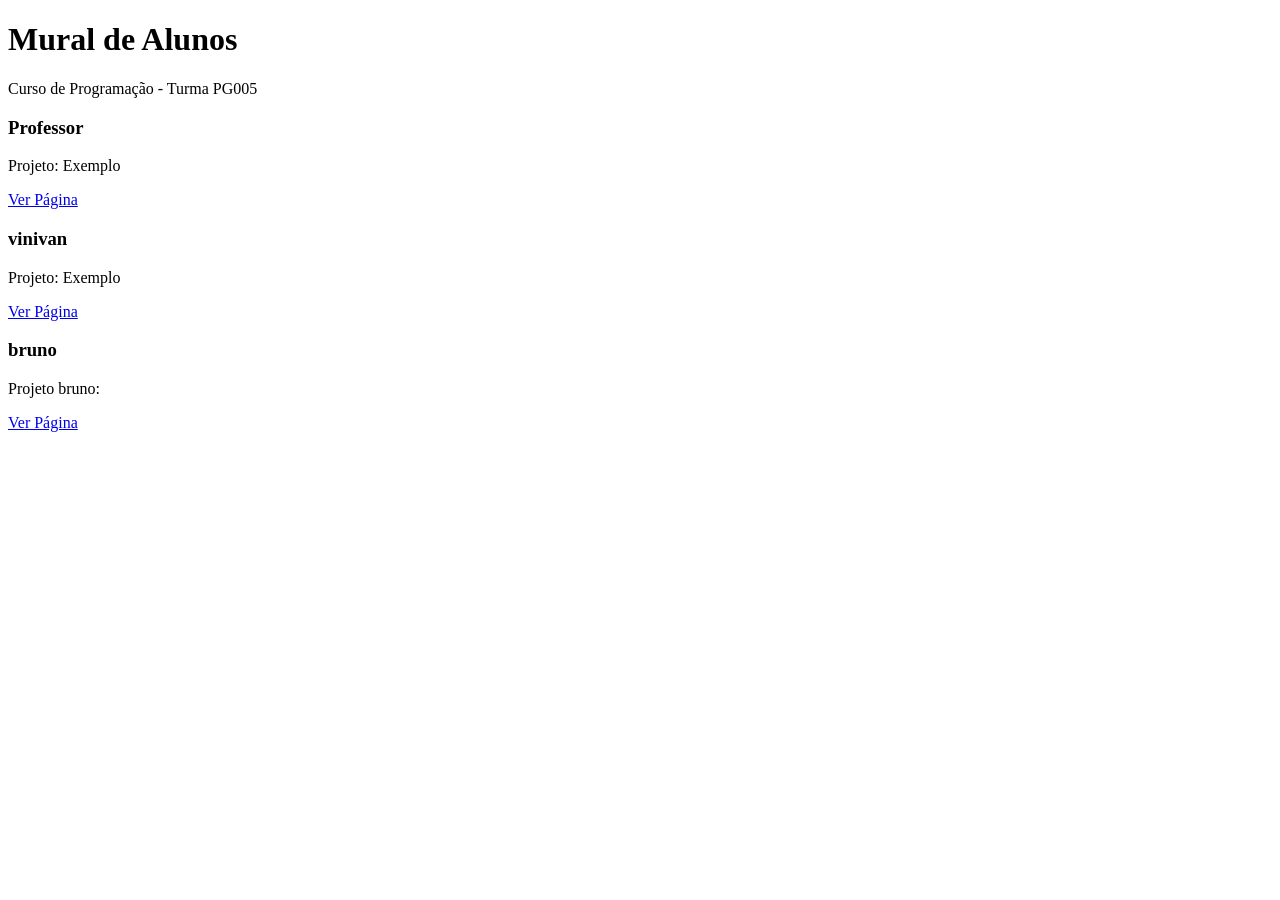
==== index.html @ 7a6cc393 "Revert "adicionei o meu"" ====
<!DOCTYPE html>
<html lang="pt-br">
<head>
    <meta charset="UTF-8">
    <meta name="viewport" content="width=device-width, initial-scale=1.0">
    <link rel="stylesheet" href="./css/styles.css">
    <title>Portal do Curso de Programação</title>
</head>
<body>

    <header>
        <h1>Mural de Alunos</h1>
        <p>Curso de Programação - Turma PG005</p>
    </header>

    <main class="container">
        
        <div class="student-card">
            <h3>Professor</h3>
            <p>Projeto: Exemplo</p>
            <a href="alunos/Professor/index.html" class="btn-link">Ver Página</a>
        </div>
        <div class="student-card">
            <h3>vinivan</h3>
            <p>Projeto: Exemplo</p>
            <a href="alunos/vinivan/index.html" class="btn-link">Ver Página</a>
        </div>
        <div class="student-card">
            <h3>bruno</h3>
            <p>Projeto bruno:</p>
            <a href="alunos/Professor/index.html" class="btn-link">Ver Página</a>
        </div>



    </main>

</body>
</html>
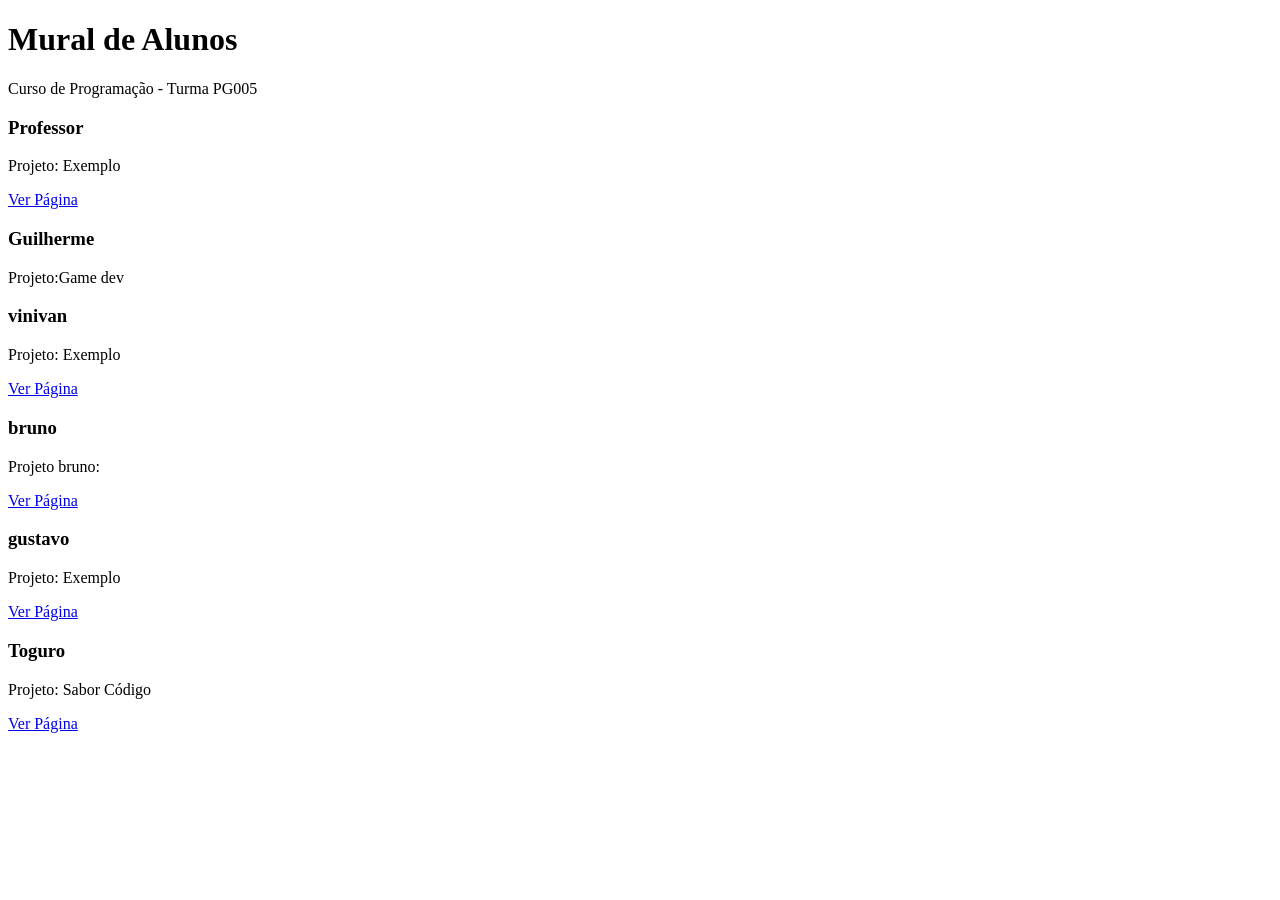
==== commit 55c77f55: "Merge pull request #4 from guicolorio1213/Guilherme add Guilherme" ====
--- a/index.html
+++ b/index.html
@@ -21,6 +21,8 @@
             <a href="alunos/Professor/index.html" class="btn-link">Ver Página</a>
         </div>
         <div class="student-card">
+            <h3>Guilherme</h3>
+            <p>Projeto:Game dev</p>
             <h3>vinivan</h3>
             <p>Projeto: Exemplo</p>
             <a href="alunos/vinivan/index.html" class="btn-link">Ver Página</a>
@@ -32,7 +34,17 @@
         </div>
 
 
+         <div class="student-card">
+            <h3>gustavo</h3>
+            <p>Projeto: Exemplo</p>
+            <a href="alunos/gustavo/index.html" class="btn-link">Ver Página</a>
+        </div>
 
+        <div class="student-card">
+            <h3>Toguro</h3>
+            <p>Projeto: Sabor Código</p>
+            <a href="alunos/Toguro/index.html" class="btn-link">Ver Página</a>
+        </div>
     </main>
 
 </body>
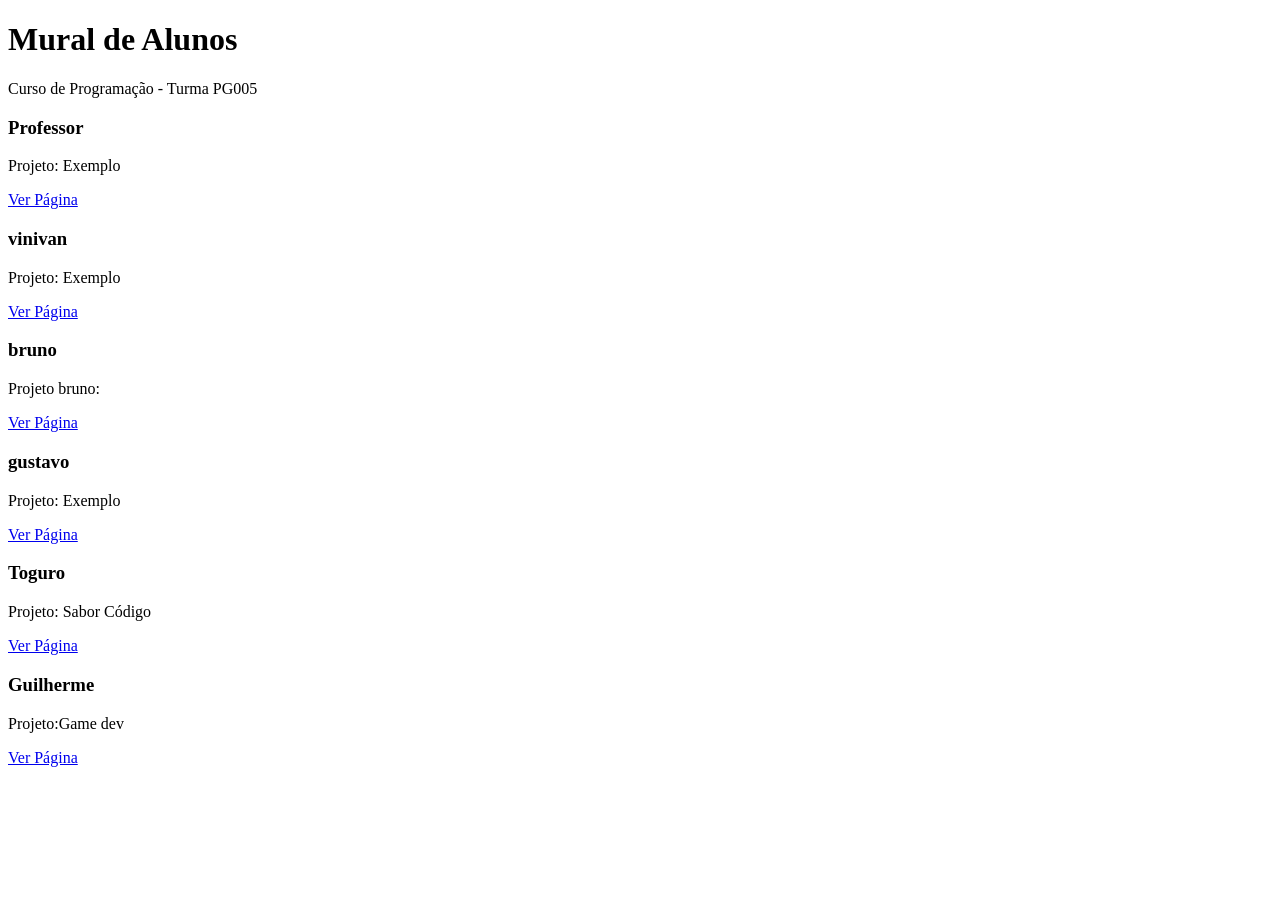
==== commit 12159af5: "Merge pull request #14 from boegeholz/main kk" ====
--- a/index.html
+++ b/index.html
@@ -21,8 +21,6 @@
             <a href="alunos/Professor/index.html" class="btn-link">Ver Página</a>
         </div>
         <div class="student-card">
-            <h3>Guilherme</h3>
-            <p>Projeto:Game dev</p>
             <h3>vinivan</h3>
             <p>Projeto: Exemplo</p>
             <a href="alunos/vinivan/index.html" class="btn-link">Ver Página</a>
@@ -32,6 +30,7 @@
             <p>Projeto bruno:</p>
             <a href="alunos/Professor/index.html" class="btn-link">Ver Página</a>
         </div>
+
 
 
          <div class="student-card">
@@ -45,6 +44,12 @@
             <p>Projeto: Sabor Código</p>
             <a href="alunos/Toguro/index.html" class="btn-link">Ver Página</a>
         </div>
+
+          <div class="student-card">
+            <h3>Guilherme</h3>
+            <p>Projeto:Game dev</p>
+            <a href="alunos/Guilherme/index.html" class="btn-link">Ver Página</a>
+        </div>
     </main>
 
 </body>
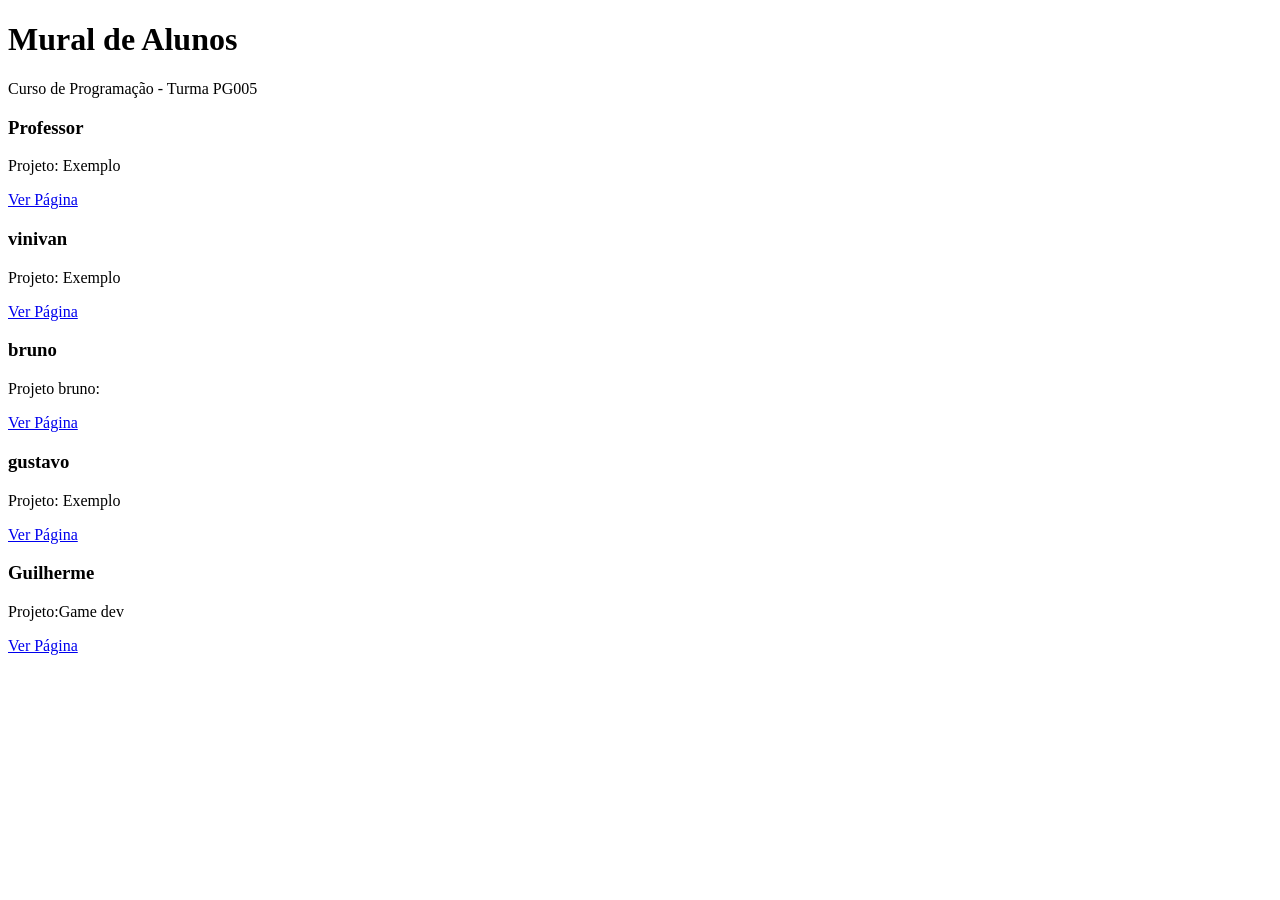
==== commit 74104119: "Merge pull request #16 from boegeholz/profe_42 tirei o toguro" ====
--- a/index.html
+++ b/index.html
@@ -39,12 +39,6 @@
             <a href="alunos/gustavo/index.html" class="btn-link">Ver Página</a>
         </div>
 
-        <div class="student-card">
-            <h3>Toguro</h3>
-            <p>Projeto: Sabor Código</p>
-            <a href="alunos/Toguro/index.html" class="btn-link">Ver Página</a>
-        </div>
-
           <div class="student-card">
             <h3>Guilherme</h3>
             <p>Projeto:Game dev</p>
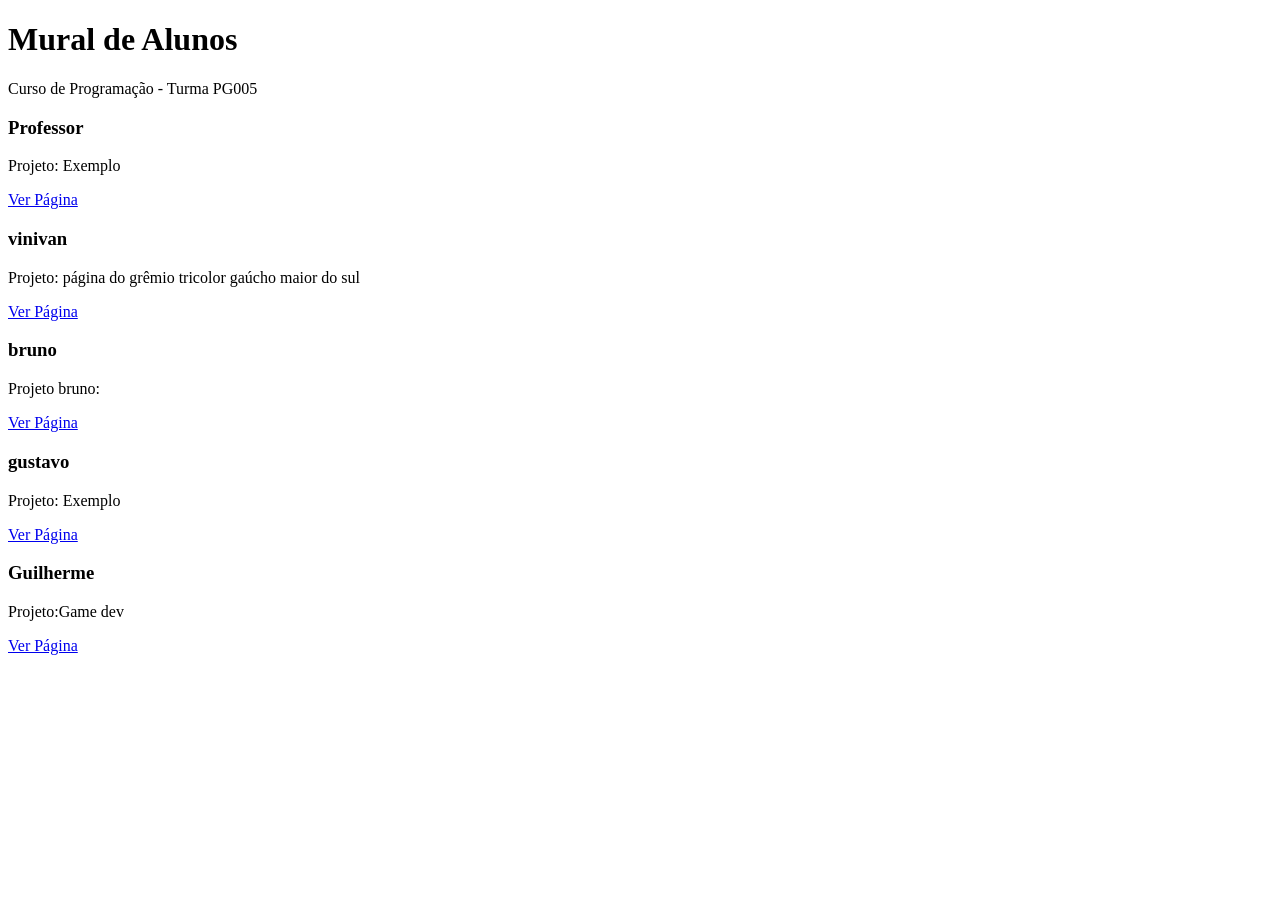
==== commit ea349a22: "mudei o nome" ====
--- a/index.html
+++ b/index.html
@@ -22,7 +22,7 @@
         </div>
         <div class="student-card">
             <h3>vinivan</h3>
-            <p>Projeto: Exemplo</p>
+            <p>Projeto: página do grêmio tricolor gaúcho maior do sul</p>
             <a href="alunos/vinivan/index.html" class="btn-link">Ver Página</a>
         </div>
         <div class="student-card">
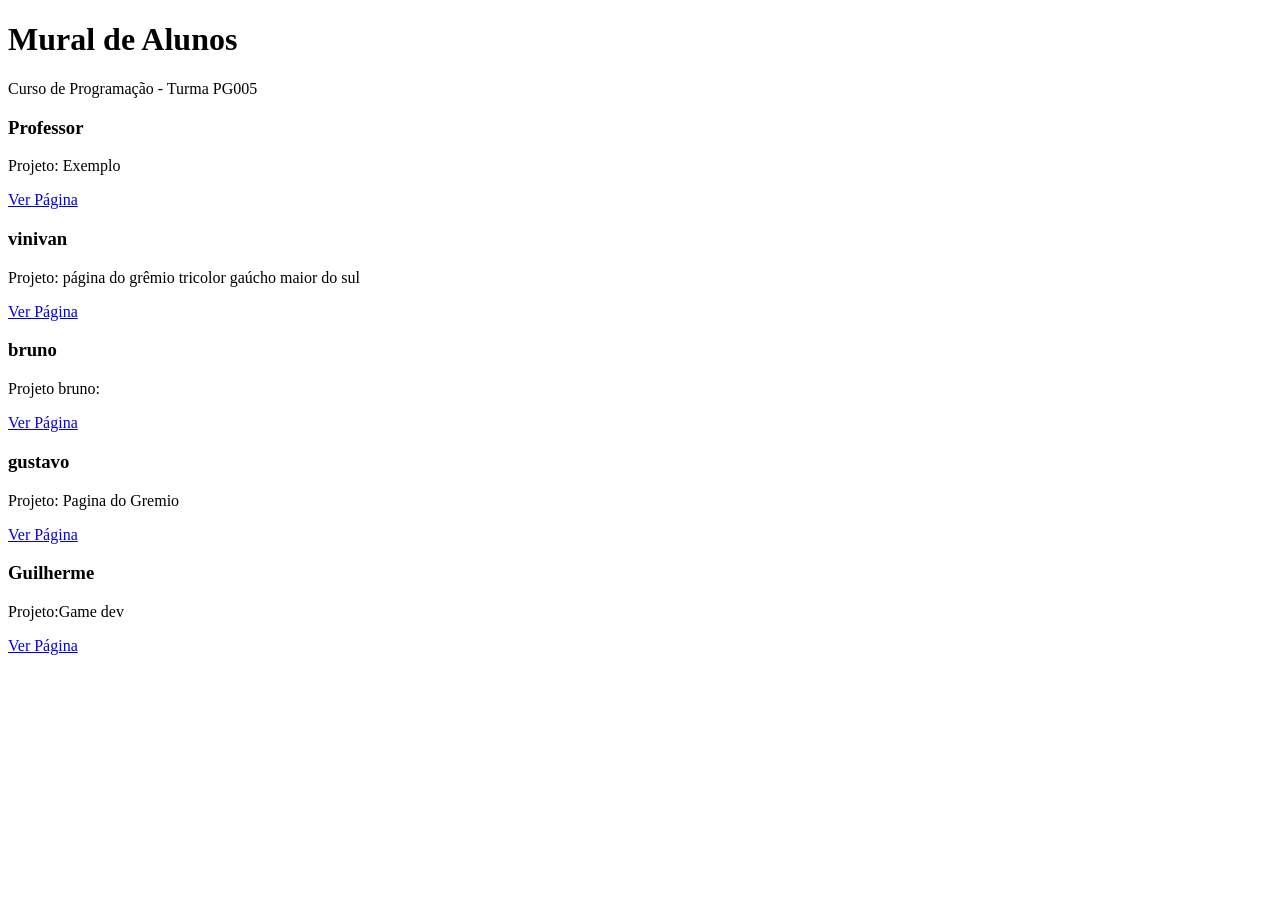
==== commit 81dcc16d: "update index.html" ====
--- a/index.html
+++ b/index.html
@@ -18,7 +18,7 @@
         <div class="student-card">
             <h3>Professor</h3>
             <p>Projeto: Exemplo</p>
-            <a href="alunos/Professor/index.html" class="btn-link">Ver Página</a>
+            <a href="alunos/Professor/" class="btn-link">Ver Página</a>
         </div>
         <div class="student-card">
             <h3>vinivan</h3>
@@ -35,7 +35,7 @@
 
          <div class="student-card">
             <h3>gustavo</h3>
-            <p>Projeto: Exemplo</p>
+            <p>Projeto: Pagina do Gremio</p>
             <a href="alunos/gustavo/index.html" class="btn-link">Ver Página</a>
         </div>
 
